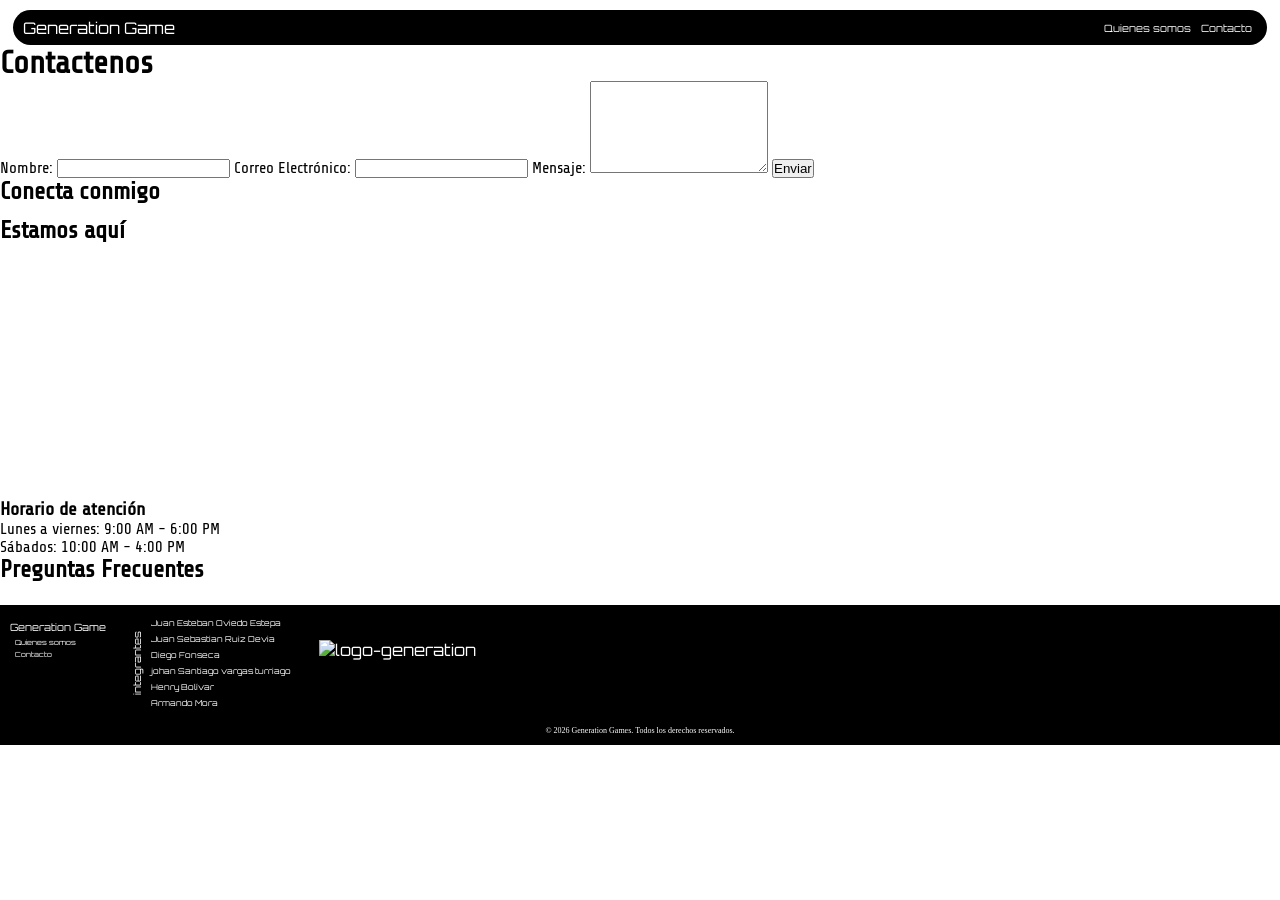
==== contactenos.html @ c3300e43 "agregando estilos a las demas paginas" ====
<!DOCTYPE html>
<html lang="en">
<head>
  <meta charset="UTF-8">
  <meta name="viewport" content="width=device-width, initial-scale=1.0">
  <link rel="preconnect" href="https://fonts.googleapis.com">
  <link rel="preconnect" href="https://fonts.gstatic.com" crossorigin>
  <link href="https://fonts.googleapis.com/css2?family=Orbitron&display=swap" rel="stylesheet">
  <title>Document</title>
  <link rel="stylesheet" href="/styles/style.css">
</head>
<body>
  <div class="nav-bar-container">
    <nav>
      <a href="index.html">Generation Game</a>
      <ul>
        <li>
          <a href="quienes-somos.html">Quienes somos</a>
        </li>
        <li>
          <a href="contactenos.html">Contacto</a>
        </li>
      </ul>
    </nav>
  </div>
  <div class="container">
    <h1>Contactenos</h1>
    <form action="/contactenos" method="POST">
      <label for="nombre">Nombre:</label>
      <input type="text" id="nombre" name="nombre" required>

      <label for="email">Correo Electrónico:</label>
      <input type="email" id="email" name="email" required>
      <label for="mensaje">Mensaje:</label>
      <textarea id="mensaje" name="mensaje" rows="6archivo " required></textarea>

      <button type="submit">Enviar</button>
    </form>
  </div>

  <div class="contact-info">
    <h2>Conecta conmigo</h2>
    <ul>
      <li><a href="jugador1.contacto@juegos-generacion.com">jugador1.contacto@juegos-generacion.com</a></li>
      <li><a href="tel:+573214567890">+57 321 456 7890</a></li>
      <li><a href="redes-sociales">Redes Sociales</a></li>
    </ul>
  </div>

  <div class="map">
    <h2> Estamos aquí</h2>
    <iframe src="https://www.google.com/maps/embed?pb=!1m18!1m12!1m3!1d3976.1234567890123!2d-74.12345678901234!3d4.123456789012345!2m3!1f0!2f0!3f0!3m2!1i1024!2i768!4f13.1!3m3!1m2!1s0x8e1234567890123%3A0x1234567890123456!2sUbicación%20de%20la%20Empresa!5e0!3m2!1ses-419!2sco!4v1612345678901" width="300" height="250" style="border:0;" allowfullscreen="" loading="lazy"></iframe>
    <h3>Horario de atención</h3>
    <p>Lunes a viernes: 9:00 AM - 6:00 PM</p>
    <p>Sábados: 10:00 AM - 4:00 PM</p>
  </div>

  <div class="pqr">
    <h2>Preguntas Frecuentes</h2>
    <ul>
      <li><a href="/pqr#juegos">¿Qué tipos de juegos ofrecen?</a></li>
      <li><a href="/pqr#plataformas">¿Qué tipo de plataformas tienen?</a></li>
      <li><a href="/pqr#pagos">¿Qué métodos de pago aceptan?</a></li>
    </ul>
  </div>
  <footer>
    <div class="top-footer">
      <div class="urls-footer">
        <a href="">Generation Game</a>
        <ul>
          <li>
            <a href="">Quienes somos</a>
          </li>
          <li>
            <a href="">Contacto</a>
          </li>
        </ul>
      </div>
      <div class="members">
        <h1>integrantes</h1>
        <div class="names">
          <li>Juan Esteban Oviedo Estepa</li>
          <li>Juan Sebastian Ruiz Devia</li>
          <li>Diego Fonseca</li>
          <li>johan Santiago vargas turriago</li>
          <li>Henry Bolívar</li>
          <li>Armando Mora</li>
        </div>
        <img src="https://cdn.nwe.io/files/x/a2/b3/9f9b89ea24a72f13629116b184f6.png" alt="logo-generation">
      </div>
    </div>
    <div class="bottom-footer">
      <p>© 2026 Generation Games. Todos los derechos reservados.</p>
    </div>
  </footer>


</body>
</html>
---- styles/style.css ----
/* Esta es la fuente local Share Tech */
@font-face {
    font-family: 'Share Tech';
    src: url('../assets/fonts/ShareTech-Regular.ttf') format('truetype');
    font-weight: normal;
    font-style: normal;
}

/* Esto aplica la fuente a todo el sitio */
body {
    font-family: 'Share Tech', sans-serif;
}
* {
  margin: 0;
  padding: 0;
  box-sizing: border-box;
}

#quienesSomosTextoInformativo{
   max-width: 600px;
}
#contenedor1{
  display: flex;
  justify-content: center;
  align-items: center;     
  flex-direction: column;
  gap:30px;
}

#equipo {
  text-align: left;
}

/* NAV BAR */

.nav-bar-container{
  display: flex;
  justify-content: center;
  width: 100%;
  /* position: fixed;
  top: 0; */
}

nav{
  display: flex;
  align-items: center;
  justify-content: space-between;
  padding: 10px;
  width: 98%;
  height: 35px;
  margin-top: 10px;
  background-color: black;
  color: white;
  border-radius: 20px;
}

a{
  font-family: "Orbitron", sans-serif;
  text-decoration: none;
  color: white;
}

ul{
  display: flex;
}

li{
  font-size: 10px;
  list-style: none;
  margin: 0 5px;
}

.btn-articulos{
  display: inline-block;
  padding: 10px 20px;
  background-color: black;
  color: white;
  text-decoration: none;
  border-radius: 5px;
  margin-top: 20px;
}

/* FOOTER */

footer{
  display: block;
  height:fit-content;
  font-family: "Orbitron", sans-serif;
  margin-top: 10px;
  background-color: black;
  color: white;
  padding: 10px;
}

.top-footer{
  display: flex;

}

.urls-footer {
  display: block;
  width:fit-content;
}

.urls-footer a{
  font-size: 10px;
}


.urls-footer li a{
  font-size: 7px;
}

.members{
    display: flex;
    justify-content: center;
    margin-left: 20px;
}

.members h1 {
    text-align: center;
    margin: 5px;
    font-size: 10px;
    font-weight: lighter;
    writing-mode: vertical-lr;
    transform: rotate(180deg);
}

.members .names li{
    padding: 3px;
    display: block;
    list-style: none;
    font-size: 8px;
    margin-left: 0;
    height:fit-content;
}

.members img{
    margin-left: 20px;
    align-content: center;
    max-height: 70px;
    padding: 1;
}

footer p{
  margin-top: 15px;
  font-family:'Times New Roman', Times, serif;
  font-weight: lighter;
  font-size: 8px;
  text-align: center;
}

.urls-footer ul{
  display: block;
}
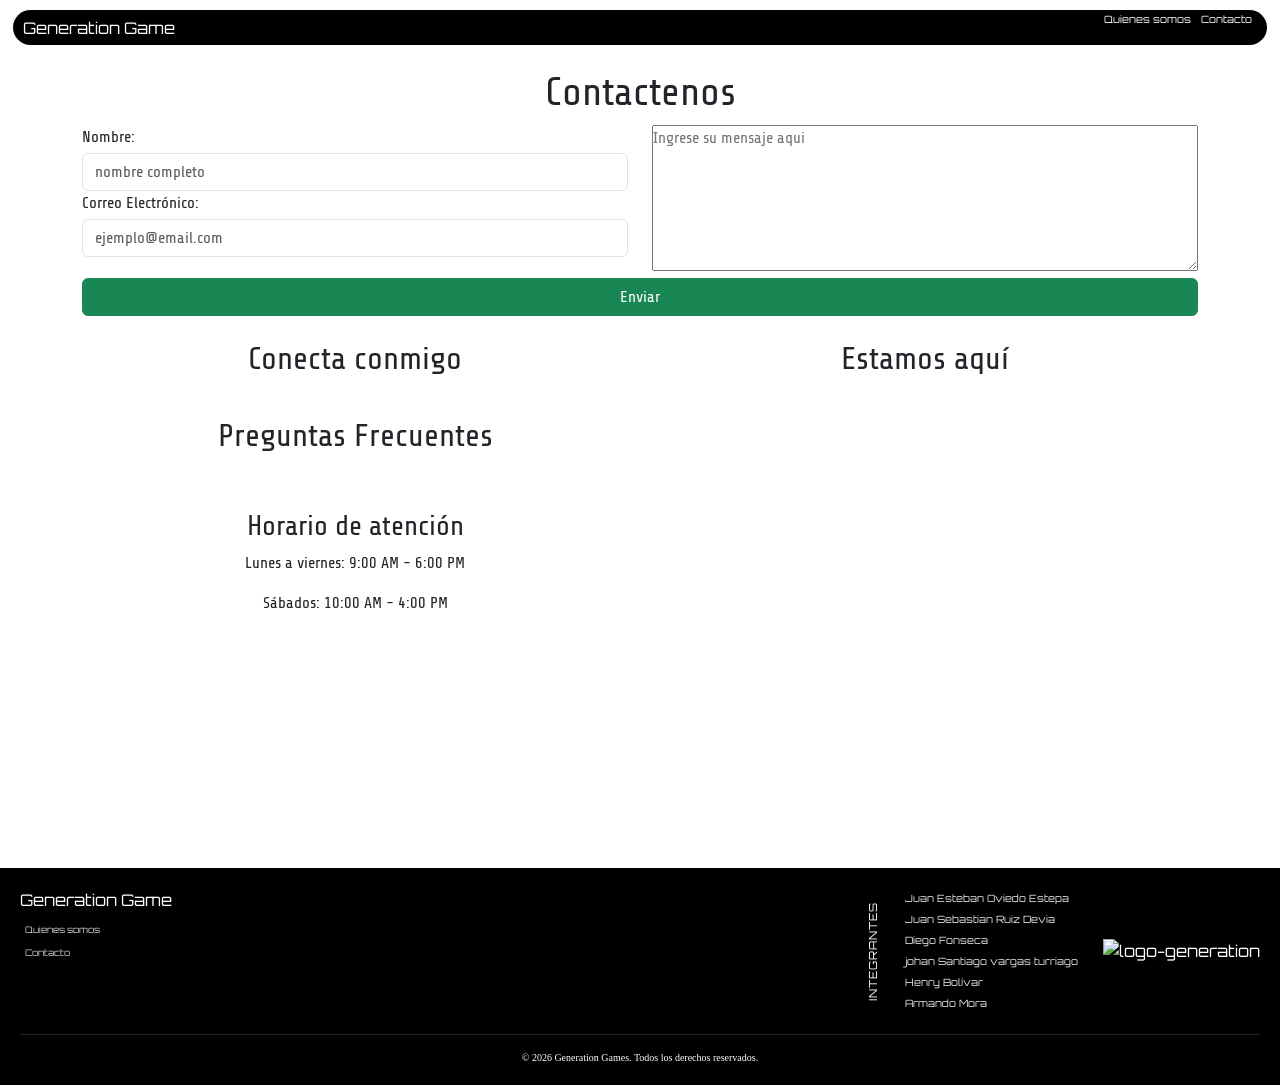
==== commit f240152b: "Bootstrap has been applied to contactenos.html" ====
--- a/contactenos.html
+++ b/contactenos.html
@@ -1,15 +1,21 @@
 <!DOCTYPE html>
 <html lang="en">
+
 <head>
   <meta charset="UTF-8">
   <meta name="viewport" content="width=device-width, initial-scale=1.0">
   <link rel="preconnect" href="https://fonts.googleapis.com">
   <link rel="preconnect" href="https://fonts.gstatic.com" crossorigin>
   <link href="https://fonts.googleapis.com/css2?family=Orbitron&display=swap" rel="stylesheet">
-  <title>Document</title>
+  <link href="https://cdn.jsdelivr.net/npm/bootstrap@5.3.8/dist/css/bootstrap.min.css" rel="stylesheet"
+    integrity="sha384-sRIl4kxILFvY47J16cr9ZwB07vP4J8+LH7qKQnuqkuIAvNWLzeN8tE5YBujZqJLB" crossorigin="anonymous">
+
+  <title>Contactenos</title>
   <link rel="stylesheet" href="/styles/style.css">
 </head>
+
 <body>
+
   <div class="nav-bar-container">
     <nav>
       <a href="index.html">Generation Game</a>
@@ -23,46 +29,79 @@
       </ul>
     </nav>
   </div>
-  <div class="container">
-    <h1>Contactenos</h1>
-    <form action="/contactenos" method="POST">
-      <label for="nombre">Nombre:</label>
-      <input type="text" id="nombre" name="nombre" required>
 
-      <label for="email">Correo Electrónico:</label>
-      <input type="email" id="email" name="email" required>
-      <label for="mensaje">Mensaje:</label>
-      <textarea id="mensaje" name="mensaje" rows="6archivo " required></textarea>
+  <br>
+  
+  <div class="container text-center" style="min-height: 85vh;">
+    <div class="row">
+      <div class="col">
+        <h1>Contactenos</h1>
+      </div>
+    </div>
+    <div class="row">
+      <div class="col d-grid text-start">
+        <form action="/contactenos" method="POST">
+          <label for="nombre" class="d-block mb-1">Nombre:</label>
+          <input type="text" id="nombre" name="nombre" required class="form-control" placeholder="nombre completo">
 
-      <button type="submit">Enviar</button>
-    </form>
+          <label for="email" class="d-block mb-1">Correo Electrónico:</label>
+          <input type="email" id="email" name="email" required class="form-control" placeholder="ejemplo@email.com">
+        </form>
+      </div>
+      <div class="col d-grid text-start">
+        <form action="/contactenos" method="POST">
+          <textarea id="mensaje" name="mensaje" rows="6" required class="w-100 " placeholder="Ingrese su mensaje aqui"></textarea>
+        </form>
+      </div>
+    </div>
+    <div class="row">
+      <div class="col">
+        <form action="/contactenos" method="POST" class="d-grid">
+          <button type="submit" class="btn btn-success">Enviar</button>
+        </form>
+
+      </div>
+    </div>
+    <br>
+    <div class="row">
+      <div class="col">
+
+        <div class="contact-info">
+          <h2>Conecta conmigo</h2>
+          <ul>
+            <li><a href="#">jugador1.contacto@juegos-generacion.com</a></li>
+            <li><a href="#">+57 321 456 7890</a></li>
+            <li><a href="#">Redes Sociales</a></li>
+          </ul>
+        </div>
+
+        <div class="pqr">
+          <h2>Preguntas Frecuentes</h2>
+          <ul>
+            <li><a href="#">¿Qué tipos de juegos ofrecen?</a></li>
+            <li><a href="#">¿Qué tipo de plataformas tienen?</a></li>
+            <li><a href="#">¿Qué métodos de pago aceptan?</a></li>
+          </ul>
+        </div>
+
+        <h3>Horario de atención</h3>
+        <p>Lunes a viernes: 9:00 AM - 6:00 PM</p>
+        <p>Sábados: 10:00 AM - 4:00 PM</p>
+
+      </div>
+      <div class="col">
+        <div class="map">
+          <h2> Estamos aquí</h2>
+          <iframe
+            src="https://www.google.com/maps/embed?pb=!1m18!1m12!1m3!1d3976.1234567890123!2d-74.12345678901234!3d4.123456789012345!2m3!1f0!2f0!3f0!3m2!1i1024!2i768!4f13.1!3m3!1m2!1s0x8e1234567890123%3A0x1234567890123456!2sUbicación%20de%20la%20Empresa!5e0!3m2!1ses-419!2sco!4v1612345678901"
+            width="100%" height="250" style="border:0;" allowfullscreen="" loading="lazy"></iframe>
+        </div>
+      </div>
+    </div>
   </div>
 
-  <div class="contact-info">
-    <h2>Conecta conmigo</h2>
-    <ul>
-      <li><a href="jugador1.contacto@juegos-generacion.com">jugador1.contacto@juegos-generacion.com</a></li>
-      <li><a href="tel:+573214567890">+57 321 456 7890</a></li>
-      <li><a href="redes-sociales">Redes Sociales</a></li>
-    </ul>
-  </div>
-
-  <div class="map">
-    <h2> Estamos aquí</h2>
-    <iframe src="https://www.google.com/maps/embed?pb=!1m18!1m12!1m3!1d3976.1234567890123!2d-74.12345678901234!3d4.123456789012345!2m3!1f0!2f0!3f0!3m2!1i1024!2i768!4f13.1!3m3!1m2!1s0x8e1234567890123%3A0x1234567890123456!2sUbicación%20de%20la%20Empresa!5e0!3m2!1ses-419!2sco!4v1612345678901" width="300" height="250" style="border:0;" allowfullscreen="" loading="lazy"></iframe>
-    <h3>Horario de atención</h3>
-    <p>Lunes a viernes: 9:00 AM - 6:00 PM</p>
-    <p>Sábados: 10:00 AM - 4:00 PM</p>
-  </div>
-
-  <div class="pqr">
-    <h2>Preguntas Frecuentes</h2>
-    <ul>
-      <li><a href="/pqr#juegos">¿Qué tipos de juegos ofrecen?</a></li>
-      <li><a href="/pqr#plataformas">¿Qué tipo de plataformas tienen?</a></li>
-      <li><a href="/pqr#pagos">¿Qué métodos de pago aceptan?</a></li>
-    </ul>
-  </div>
+  <br>
+  
   <footer>
     <div class="top-footer">
       <div class="urls-footer">
@@ -96,4 +135,5 @@
 
 
 </body>
+
 </html>
--- a/styles/style.css
+++ b/styles/style.css
@@ -10,6 +10,7 @@
 body {
     font-family: 'Share Tech', sans-serif;
 }
+
 * {
   margin: 0;
   padding: 0;
@@ -37,8 +38,7 @@
   display: flex;
   justify-content: center;
   width: 100%;
-  /* position: fixed;
-  top: 0; */
+  /* position: fixed; */
 }
 
 nav{
@@ -80,76 +80,101 @@
   margin-top: 20px;
 }
 
-/* FOOTER */
-
-footer{
-  display: block;
-  height:fit-content;
+/* FOOTER PRINCIPAL */
+footer {
+  box-sizing: border-box;
+  display: flex;
+  flex-direction: column;
+  min-height: 200px;
   font-family: "Orbitron", sans-serif;
   margin-top: 10px;
   background-color: black;
   color: white;
-  padding: 10px;
+  padding: 20px;
 }
 
-.top-footer{
+/* CONTENEDOR SUPERIOR */
+.top-footer {
   display: flex;
-
+  justify-content: space-between;
+  align-items: flex-start;
+  flex-wrap: wrap;
+  gap: 20px;
 }
 
 .urls-footer {
   display: block;
-  width:fit-content;
+  flex: 1;
+  min-width: 150px;
 }
 
-.urls-footer a{
-  font-size: 10px;
-}
-
-
-.urls-footer li a{
-  font-size: 7px;
-}
-
-.members{
-    display: flex;
-    justify-content: center;
-    margin-left: 20px;
-}
-
-.members h1 {
-    text-align: center;
-    margin: 5px;
-    font-size: 10px;
-    font-weight: lighter;
-    writing-mode: vertical-lr;
-    transform: rotate(180deg);
-}
-
-.members .names li{
-    padding: 3px;
-    display: block;
-    list-style: none;
-    font-size: 8px;
-    margin-left: 0;
-    height:fit-content;
-}
-
-.members img{
-    margin-left: 20px;
-    align-content: center;
-    max-height: 70px;
-    padding: 1;
-}
-
-footer p{
-  margin-top: 15px;
-  font-family:'Times New Roman', Times, serif;
-  font-weight: lighter;
-  font-size: 8px;
-  text-align: center;
+.urls-footer ul {
+  list-style: none;
+  padding: 0;
+  margin: 0;
 }
 
 .urls-footer ul{
   display: block;
-}+  margin-top: 10px;
+}
+
+.urls-footer li {
+  margin-bottom: 8px;
+}
+
+.urls-footer a {
+  color: white;
+  text-decoration: none;
+}
+
+.urls-footer li a {
+  font-size: 9px;
+  opacity: 0.8;
+}
+
+.members {
+  display: flex;
+  align-items: center;
+  gap: 20px;
+}
+
+.members h1 {
+  margin: 0;
+  font-size: 11px;
+  font-weight: lighter;
+  writing-mode: vertical-lr;
+  transform: rotate(180deg);
+  text-transform: uppercase;
+  letter-spacing: 1px;
+}
+
+.members .names {
+  list-style: none;
+  padding: 0;
+  margin: 0;
+}
+
+.members .names li {
+  padding: 3px 0;
+  font-size: 10px;
+  opacity: 0.9;
+}
+
+.members img {
+  max-height: 70px;
+  width: auto;
+  object-fit: contain;
+}
+
+footer p {
+  margin: 20px 0 0 0;
+  font-family: 'Times New Roman', Times, serif;
+  font-weight: lighter;
+  font-size: 10px;
+  text-align: center;
+  border-top: 1px solid #222;
+  padding-top: 15px;
+  width: 100%;
+}
+
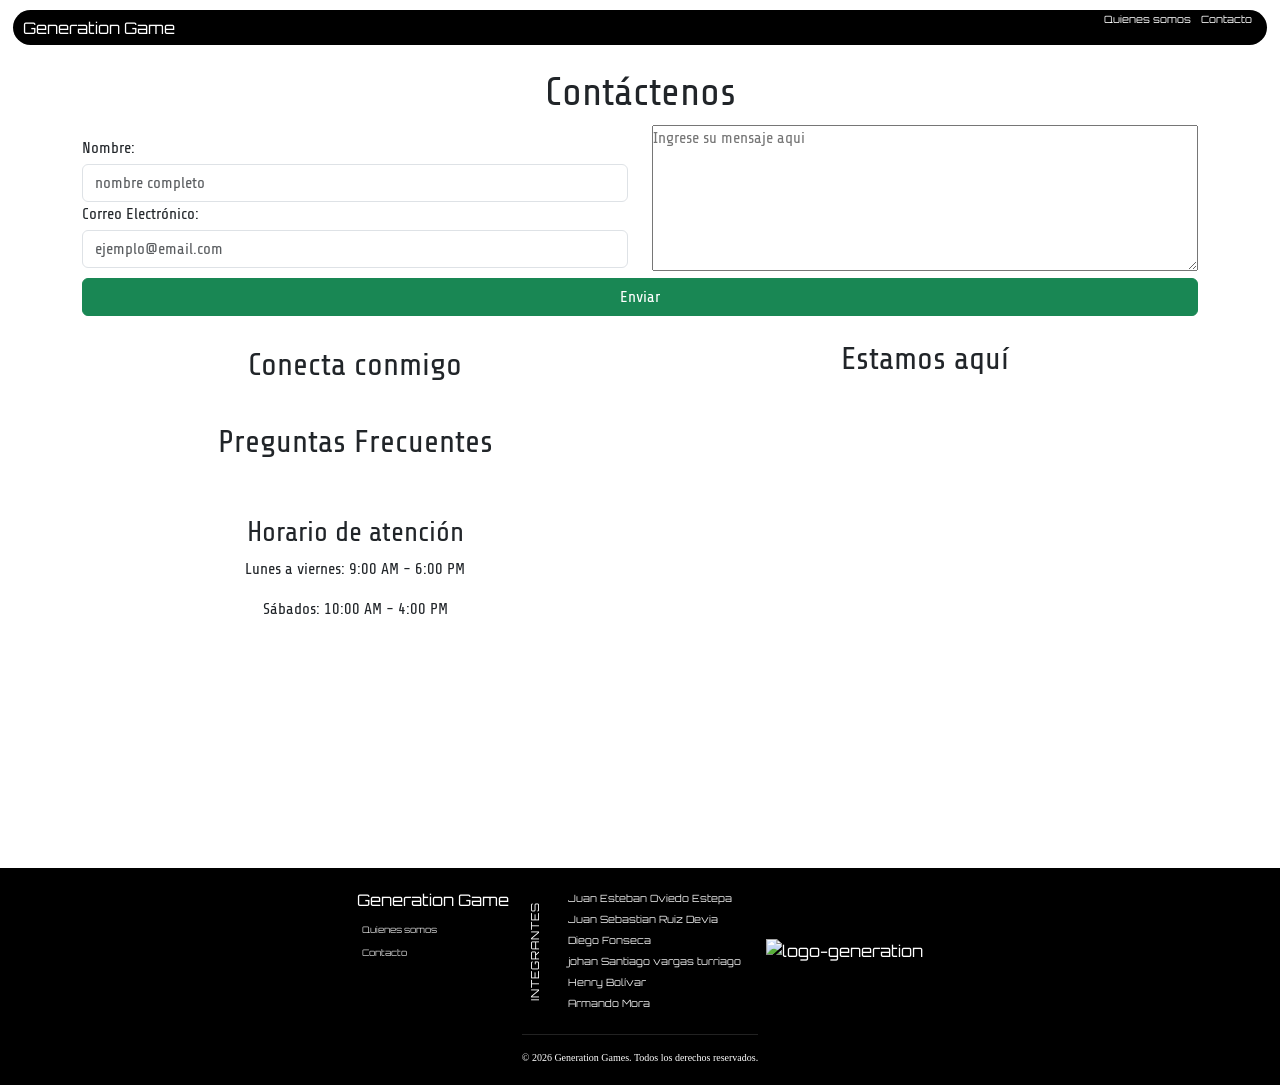
==== commit 836ff021: "contactenos.html has been modified" ====
--- a/contactenos.html
+++ b/contactenos.html
@@ -35,7 +35,7 @@
   <div class="container text-center" style="min-height: 85vh;">
     <div class="row">
       <div class="col">
-        <h1>Contactenos</h1>
+        <h1>Contáctenos</h1>
       </div>
     </div>
     <div class="row">
--- a/styles/style.css
+++ b/styles/style.css
@@ -10,11 +10,11 @@
 body {
     font-family: 'Share Tech', sans-serif;
 }
-
 * {
   margin: 0;
   padding: 0;
   box-sizing: border-box;
+  align-items: center;
 }
 
 #quienesSomosTextoInformativo{
@@ -178,3 +178,10 @@
   width: 100%;
 }
 
+.urls-footer ul{
+  display: block;
+}
+
+#quienesSomosTextoInformativo {
+    text-align: justify;
+}
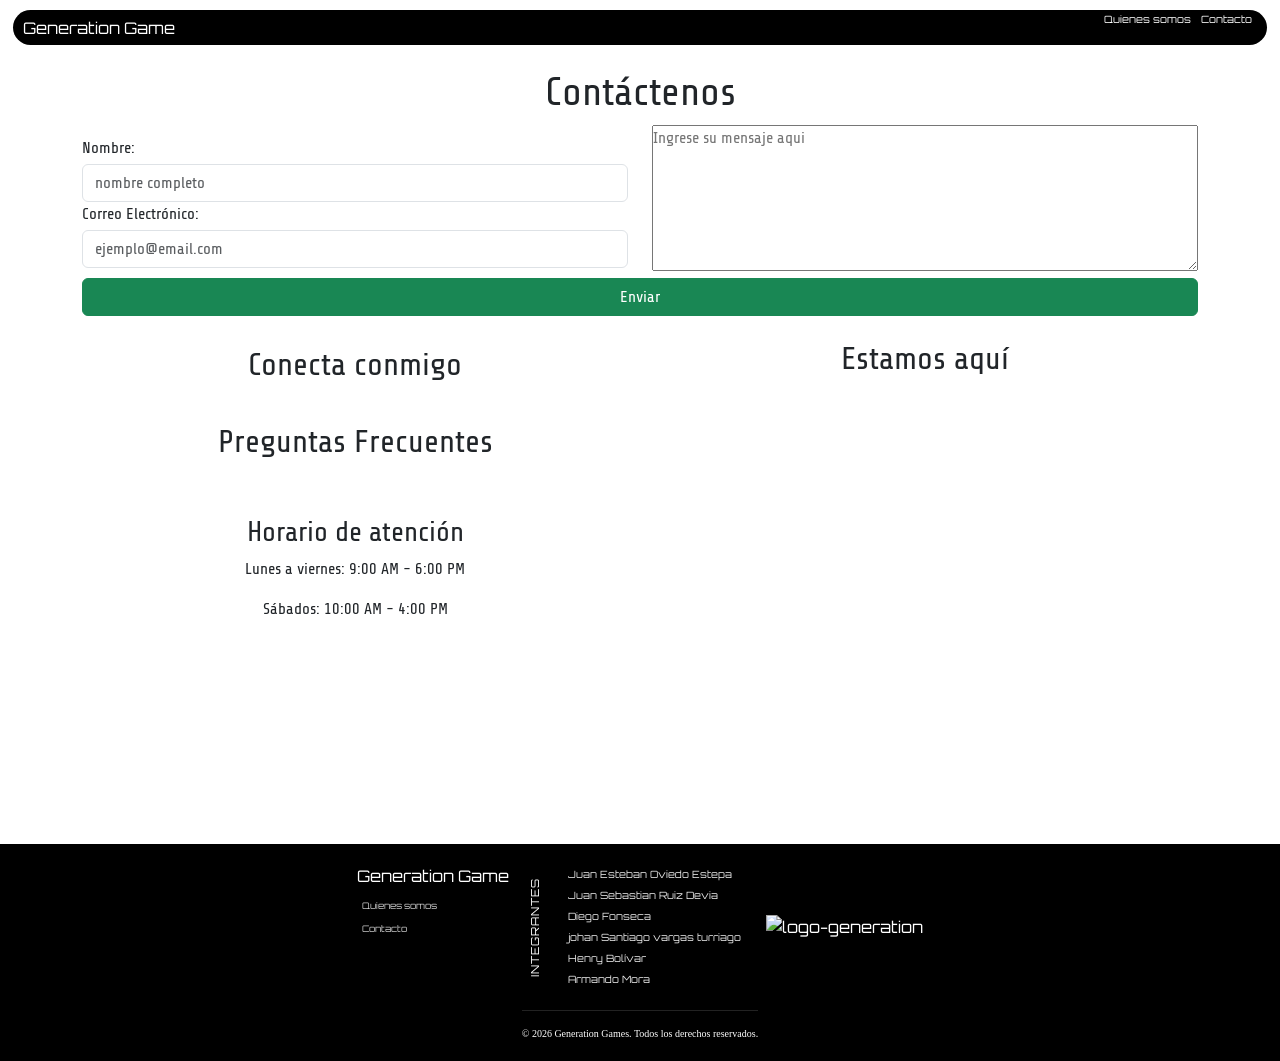
==== commit 3f79e953: "contactenos.html has been modified" ====
--- a/contactenos.html
+++ b/contactenos.html
@@ -100,8 +100,6 @@
     </div>
   </div>
 
-  <br>
-  
   <footer>
     <div class="top-footer">
       <div class="urls-footer">
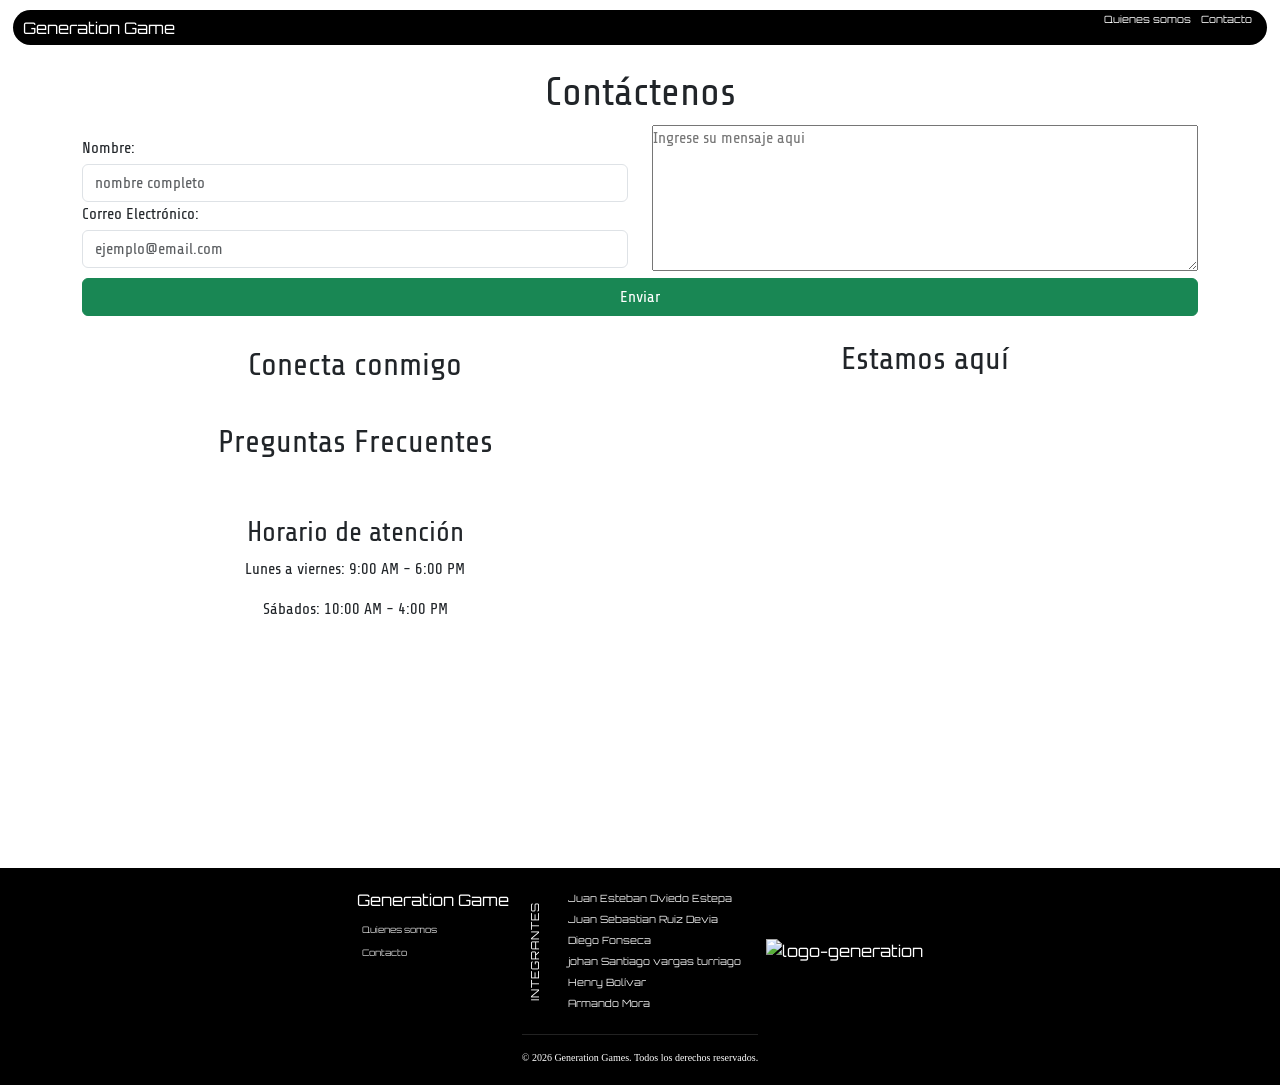
==== commit cfafaaba: "Merge branch 'bootstrap-contactenos' of github.com:SanJohan/generation-game into contactenos" ====
--- a/contactenos.html
+++ b/contactenos.html
@@ -100,6 +100,8 @@
     </div>
   </div>
 
+  <br>
+  
   <footer>
     <div class="top-footer">
       <div class="urls-footer">
--- a/styles/style.css
+++ b/styles/style.css
@@ -10,6 +10,7 @@
 body {
     font-family: 'Share Tech', sans-serif;
 }
+
 * {
   margin: 0;
   padding: 0;
@@ -178,6 +179,7 @@
   width: 100%;
 }
 
+
 .urls-footer ul{
   display: block;
 }
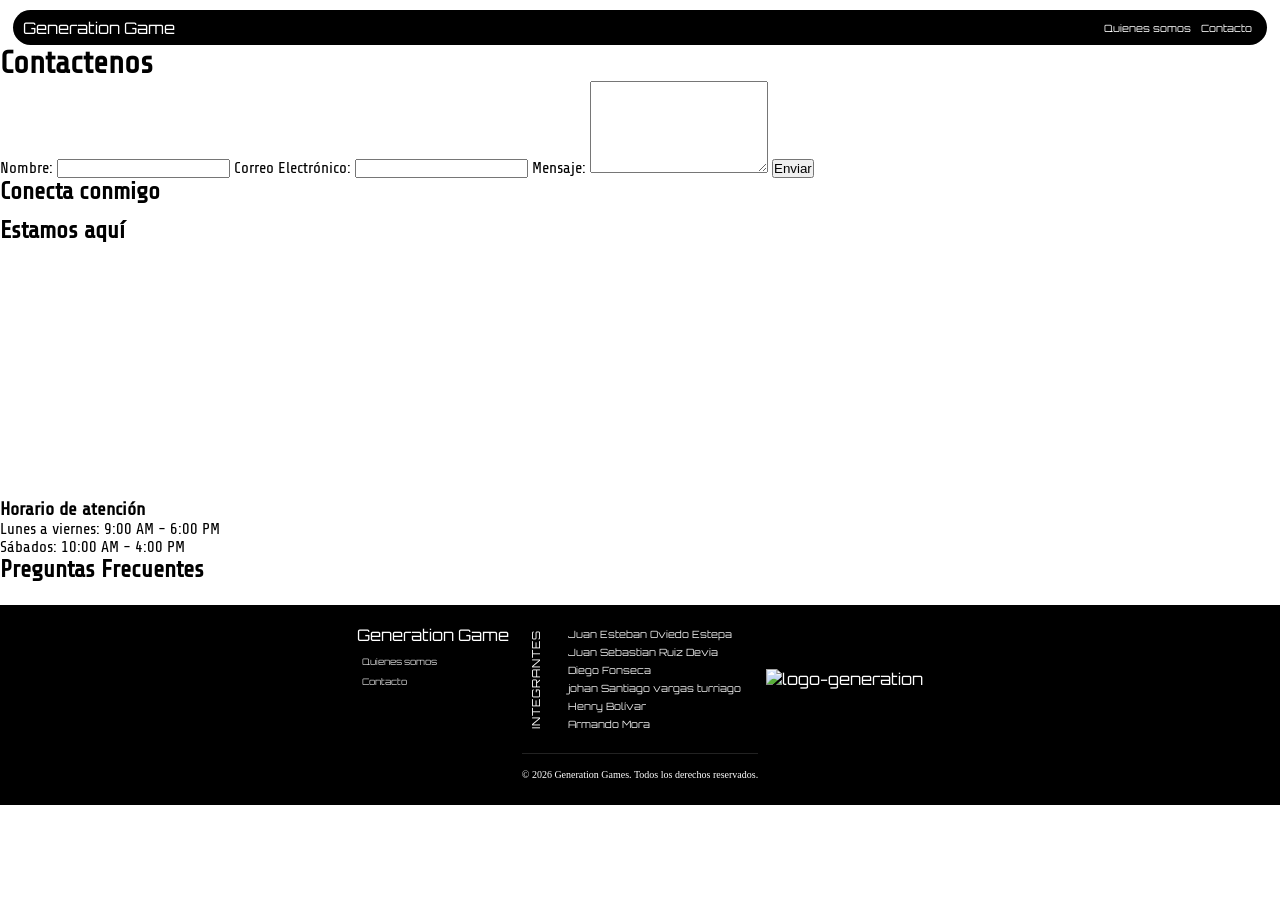
==== commit bb723c22: "Formulario de contacto LocalStorage Funcional" ====
--- a/contactenos.html
+++ b/contactenos.html
@@ -1,21 +1,15 @@
 <!DOCTYPE html>
 <html lang="en">
-
 <head>
   <meta charset="UTF-8">
   <meta name="viewport" content="width=device-width, initial-scale=1.0">
   <link rel="preconnect" href="https://fonts.googleapis.com">
   <link rel="preconnect" href="https://fonts.gstatic.com" crossorigin>
   <link href="https://fonts.googleapis.com/css2?family=Orbitron&display=swap" rel="stylesheet">
-  <link href="https://cdn.jsdelivr.net/npm/bootstrap@5.3.8/dist/css/bootstrap.min.css" rel="stylesheet"
-    integrity="sha384-sRIl4kxILFvY47J16cr9ZwB07vP4J8+LH7qKQnuqkuIAvNWLzeN8tE5YBujZqJLB" crossorigin="anonymous">
-
-  <title>Contactenos</title>
+  <title>Document</title>
   <link rel="stylesheet" href="/styles/style.css">
 </head>
-
 <body>
-
   <div class="nav-bar-container">
     <nav>
       <a href="index.html">Generation Game</a>
@@ -29,79 +23,46 @@
       </ul>
     </nav>
   </div>
+  <div class="container">
+    <h1>Contactenos</h1>
+    <form action="/contactenos" method="POST">
+      <label for="nombre">Nombre:</label>
+      <input type="text" id="nombre" name="nombre" required>
 
-  <br>
-  
-  <div class="container text-center" style="min-height: 85vh;">
-    <div class="row">
-      <div class="col">
-        <h1>Contáctenos</h1>
-      </div>
-    </div>
-    <div class="row">
-      <div class="col d-grid text-start">
-        <form action="/contactenos" method="POST">
-          <label for="nombre" class="d-block mb-1">Nombre:</label>
-          <input type="text" id="nombre" name="nombre" required class="form-control" placeholder="nombre completo">
+      <label for="email">Correo Electrónico:</label>
+      <input type="email" id="email" name="email" required>
+      <label for="mensaje">Mensaje:</label>
+      <textarea id="mensaje" name="mensaje" rows="6archivo " required></textarea>
 
-          <label for="email" class="d-block mb-1">Correo Electrónico:</label>
-          <input type="email" id="email" name="email" required class="form-control" placeholder="ejemplo@email.com">
-        </form>
-      </div>
-      <div class="col d-grid text-start">
-        <form action="/contactenos" method="POST">
-          <textarea id="mensaje" name="mensaje" rows="6" required class="w-100 " placeholder="Ingrese su mensaje aqui"></textarea>
-        </form>
-      </div>
-    </div>
-    <div class="row">
-      <div class="col">
-        <form action="/contactenos" method="POST" class="d-grid">
-          <button type="submit" class="btn btn-success">Enviar</button>
-        </form>
-
-      </div>
-    </div>
-    <br>
-    <div class="row">
-      <div class="col">
-
-        <div class="contact-info">
-          <h2>Conecta conmigo</h2>
-          <ul>
-            <li><a href="#">jugador1.contacto@juegos-generacion.com</a></li>
-            <li><a href="#">+57 321 456 7890</a></li>
-            <li><a href="#">Redes Sociales</a></li>
-          </ul>
-        </div>
-
-        <div class="pqr">
-          <h2>Preguntas Frecuentes</h2>
-          <ul>
-            <li><a href="#">¿Qué tipos de juegos ofrecen?</a></li>
-            <li><a href="#">¿Qué tipo de plataformas tienen?</a></li>
-            <li><a href="#">¿Qué métodos de pago aceptan?</a></li>
-          </ul>
-        </div>
-
-        <h3>Horario de atención</h3>
-        <p>Lunes a viernes: 9:00 AM - 6:00 PM</p>
-        <p>Sábados: 10:00 AM - 4:00 PM</p>
-
-      </div>
-      <div class="col">
-        <div class="map">
-          <h2> Estamos aquí</h2>
-          <iframe
-            src="https://www.google.com/maps/embed?pb=!1m18!1m12!1m3!1d3976.1234567890123!2d-74.12345678901234!3d4.123456789012345!2m3!1f0!2f0!3f0!3m2!1i1024!2i768!4f13.1!3m3!1m2!1s0x8e1234567890123%3A0x1234567890123456!2sUbicación%20de%20la%20Empresa!5e0!3m2!1ses-419!2sco!4v1612345678901"
-            width="100%" height="250" style="border:0;" allowfullscreen="" loading="lazy"></iframe>
-        </div>
-      </div>
-    </div>
+      <button type="submit">Enviar</button>
+    </form>
   </div>
 
-  <br>
-  
+  <div class="contact-info">
+    <h2>Conecta conmigo</h2>
+    <ul>
+      <li><a href="jugador1.contacto@juegos-generacion.com">jugador1.contacto@juegos-generacion.com</a></li>
+      <li><a href="tel:+573214567890">+57 321 456 7890</a></li>
+      <li><a href="redes-sociales">Redes Sociales</a></li>
+    </ul>
+  </div>
+
+  <div class="map">
+    <h2> Estamos aquí</h2>
+    <iframe src="https://www.google.com/maps/embed?pb=!1m18!1m12!1m3!1d3976.1234567890123!2d-74.12345678901234!3d4.123456789012345!2m3!1f0!2f0!3f0!3m2!1i1024!2i768!4f13.1!3m3!1m2!1s0x8e1234567890123%3A0x1234567890123456!2sUbicación%20de%20la%20Empresa!5e0!3m2!1ses-419!2sco!4v1612345678901" width="300" height="250" style="border:0;" allowfullscreen="" loading="lazy"></iframe>
+    <h3>Horario de atención</h3>
+    <p>Lunes a viernes: 9:00 AM - 6:00 PM</p>
+    <p>Sábados: 10:00 AM - 4:00 PM</p>
+  </div>
+
+  <div class="pqr">
+    <h2>Preguntas Frecuentes</h2>
+    <ul>
+      <li><a href="/pqr#juegos">¿Qué tipos de juegos ofrecen?</a></li>
+      <li><a href="/pqr#plataformas">¿Qué tipo de plataformas tienen?</a></li>
+      <li><a href="/pqr#pagos">¿Qué métodos de pago aceptan?</a></li>
+    </ul>
+  </div>
   <footer>
     <div class="top-footer">
       <div class="urls-footer">
@@ -132,8 +93,6 @@
       <p>© 2026 Generation Games. Todos los derechos reservados.</p>
     </div>
   </footer>
-
-
+<script src="app.js"></script>
 </body>
-
 </html>
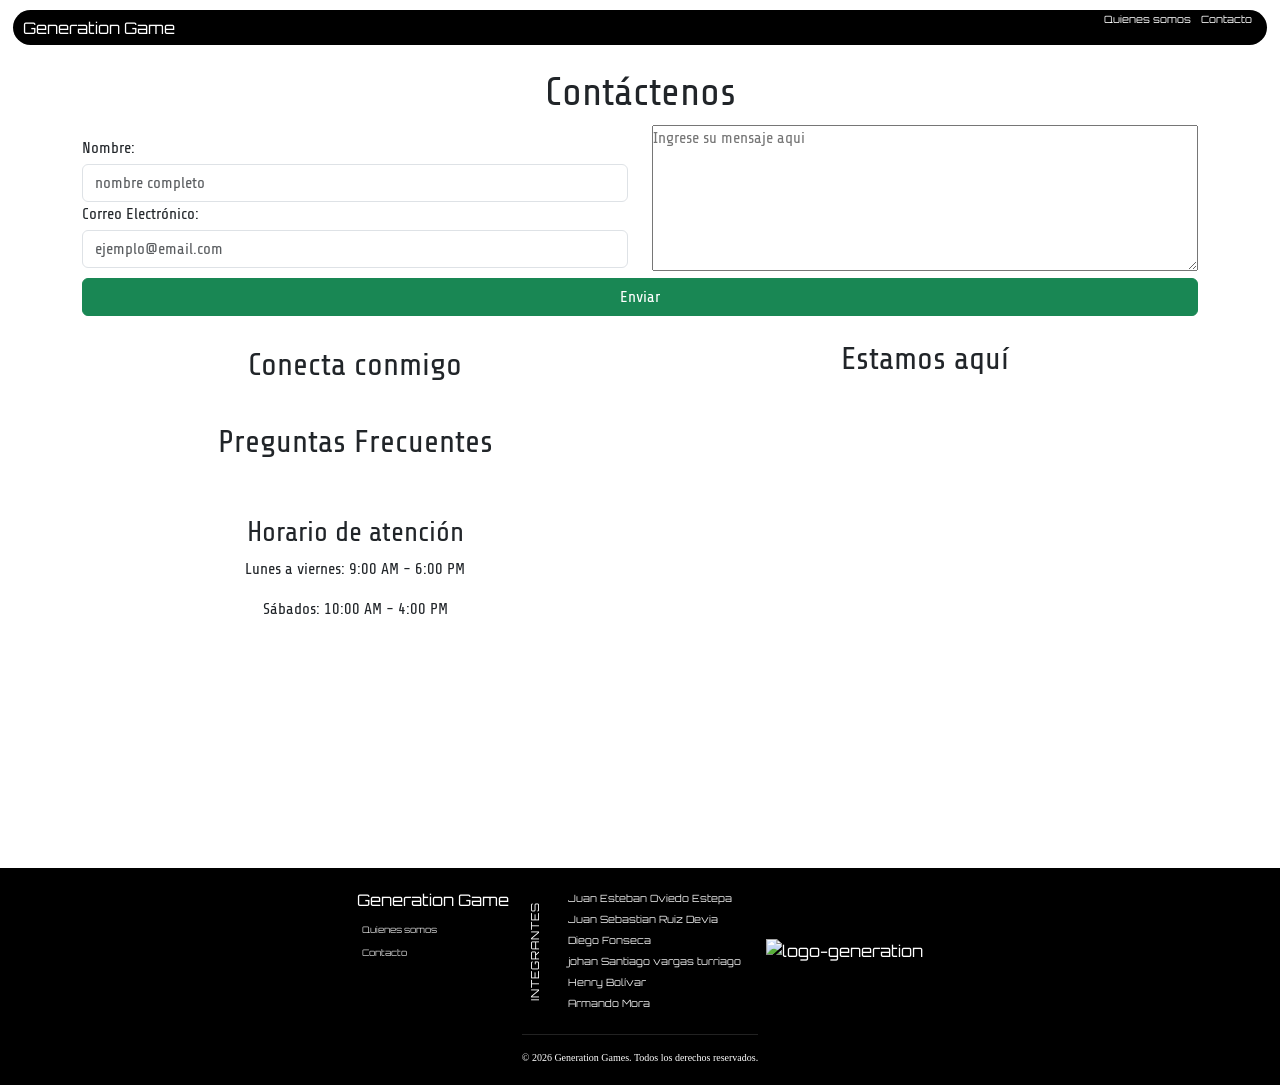
==== commit 151fb8cb: "Merge branch 'Local' of github.com:SanJohan/generation-game into Local" ====
--- a/contactenos.html
+++ b/contactenos.html
@@ -1,15 +1,21 @@
 <!DOCTYPE html>
 <html lang="en">
+
 <head>
   <meta charset="UTF-8">
   <meta name="viewport" content="width=device-width, initial-scale=1.0">
   <link rel="preconnect" href="https://fonts.googleapis.com">
   <link rel="preconnect" href="https://fonts.gstatic.com" crossorigin>
   <link href="https://fonts.googleapis.com/css2?family=Orbitron&display=swap" rel="stylesheet">
-  <title>Document</title>
+  <link href="https://cdn.jsdelivr.net/npm/bootstrap@5.3.8/dist/css/bootstrap.min.css" rel="stylesheet"
+    integrity="sha384-sRIl4kxILFvY47J16cr9ZwB07vP4J8+LH7qKQnuqkuIAvNWLzeN8tE5YBujZqJLB" crossorigin="anonymous">
+
+  <title>Contactenos</title>
   <link rel="stylesheet" href="/styles/style.css">
 </head>
+
 <body>
+
   <div class="nav-bar-container">
     <nav>
       <a href="index.html">Generation Game</a>
@@ -23,46 +29,79 @@
       </ul>
     </nav>
   </div>
-  <div class="container">
-    <h1>Contactenos</h1>
-    <form action="/contactenos" method="POST">
-      <label for="nombre">Nombre:</label>
-      <input type="text" id="nombre" name="nombre" required>
 
-      <label for="email">Correo Electrónico:</label>
-      <input type="email" id="email" name="email" required>
-      <label for="mensaje">Mensaje:</label>
-      <textarea id="mensaje" name="mensaje" rows="6archivo " required></textarea>
+  <br>
+  
+  <div class="container text-center" style="min-height: 85vh;">
+    <div class="row">
+      <div class="col">
+        <h1>Contáctenos</h1>
+      </div>
+    </div>
+    <div class="row">
+      <div class="col d-grid text-start">
+        <form action="/contactenos" method="POST">
+          <label for="nombre" class="d-block mb-1">Nombre:</label>
+          <input type="text" id="nombre" name="nombre" required class="form-control" placeholder="nombre completo">
 
-      <button type="submit">Enviar</button>
-    </form>
+          <label for="email" class="d-block mb-1">Correo Electrónico:</label>
+          <input type="email" id="email" name="email" required class="form-control" placeholder="ejemplo@email.com">
+        </form>
+      </div>
+      <div class="col d-grid text-start">
+        <form action="/contactenos" method="POST">
+          <textarea id="mensaje" name="mensaje" rows="6" required class="w-100 " placeholder="Ingrese su mensaje aqui"></textarea>
+        </form>
+      </div>
+    </div>
+    <div class="row">
+      <div class="col">
+        <form action="/contactenos" method="POST" class="d-grid">
+          <button type="submit" class="btn btn-success">Enviar</button>
+        </form>
+
+      </div>
+    </div>
+    <br>
+    <div class="row">
+      <div class="col">
+
+        <div class="contact-info">
+          <h2>Conecta conmigo</h2>
+          <ul>
+            <li><a href="#">jugador1.contacto@juegos-generacion.com</a></li>
+            <li><a href="#">+57 321 456 7890</a></li>
+            <li><a href="#">Redes Sociales</a></li>
+          </ul>
+        </div>
+
+        <div class="pqr">
+          <h2>Preguntas Frecuentes</h2>
+          <ul>
+            <li><a href="#">¿Qué tipos de juegos ofrecen?</a></li>
+            <li><a href="#">¿Qué tipo de plataformas tienen?</a></li>
+            <li><a href="#">¿Qué métodos de pago aceptan?</a></li>
+          </ul>
+        </div>
+
+        <h3>Horario de atención</h3>
+        <p>Lunes a viernes: 9:00 AM - 6:00 PM</p>
+        <p>Sábados: 10:00 AM - 4:00 PM</p>
+
+      </div>
+      <div class="col">
+        <div class="map">
+          <h2> Estamos aquí</h2>
+          <iframe
+            src="https://www.google.com/maps/embed?pb=!1m18!1m12!1m3!1d3976.1234567890123!2d-74.12345678901234!3d4.123456789012345!2m3!1f0!2f0!3f0!3m2!1i1024!2i768!4f13.1!3m3!1m2!1s0x8e1234567890123%3A0x1234567890123456!2sUbicación%20de%20la%20Empresa!5e0!3m2!1ses-419!2sco!4v1612345678901"
+            width="100%" height="250" style="border:0;" allowfullscreen="" loading="lazy"></iframe>
+        </div>
+      </div>
+    </div>
   </div>
 
-  <div class="contact-info">
-    <h2>Conecta conmigo</h2>
-    <ul>
-      <li><a href="jugador1.contacto@juegos-generacion.com">jugador1.contacto@juegos-generacion.com</a></li>
-      <li><a href="tel:+573214567890">+57 321 456 7890</a></li>
-      <li><a href="redes-sociales">Redes Sociales</a></li>
-    </ul>
-  </div>
-
-  <div class="map">
-    <h2> Estamos aquí</h2>
-    <iframe src="https://www.google.com/maps/embed?pb=!1m18!1m12!1m3!1d3976.1234567890123!2d-74.12345678901234!3d4.123456789012345!2m3!1f0!2f0!3f0!3m2!1i1024!2i768!4f13.1!3m3!1m2!1s0x8e1234567890123%3A0x1234567890123456!2sUbicación%20de%20la%20Empresa!5e0!3m2!1ses-419!2sco!4v1612345678901" width="300" height="250" style="border:0;" allowfullscreen="" loading="lazy"></iframe>
-    <h3>Horario de atención</h3>
-    <p>Lunes a viernes: 9:00 AM - 6:00 PM</p>
-    <p>Sábados: 10:00 AM - 4:00 PM</p>
-  </div>
-
-  <div class="pqr">
-    <h2>Preguntas Frecuentes</h2>
-    <ul>
-      <li><a href="/pqr#juegos">¿Qué tipos de juegos ofrecen?</a></li>
-      <li><a href="/pqr#plataformas">¿Qué tipo de plataformas tienen?</a></li>
-      <li><a href="/pqr#pagos">¿Qué métodos de pago aceptan?</a></li>
-    </ul>
-  </div>
+  <br>
+  
   <footer>
     <div class="top-footer">
       <div class="urls-footer">
@@ -95,4 +134,5 @@
   </footer>
 <script src="app.js"></script>
 </body>
+
 </html>
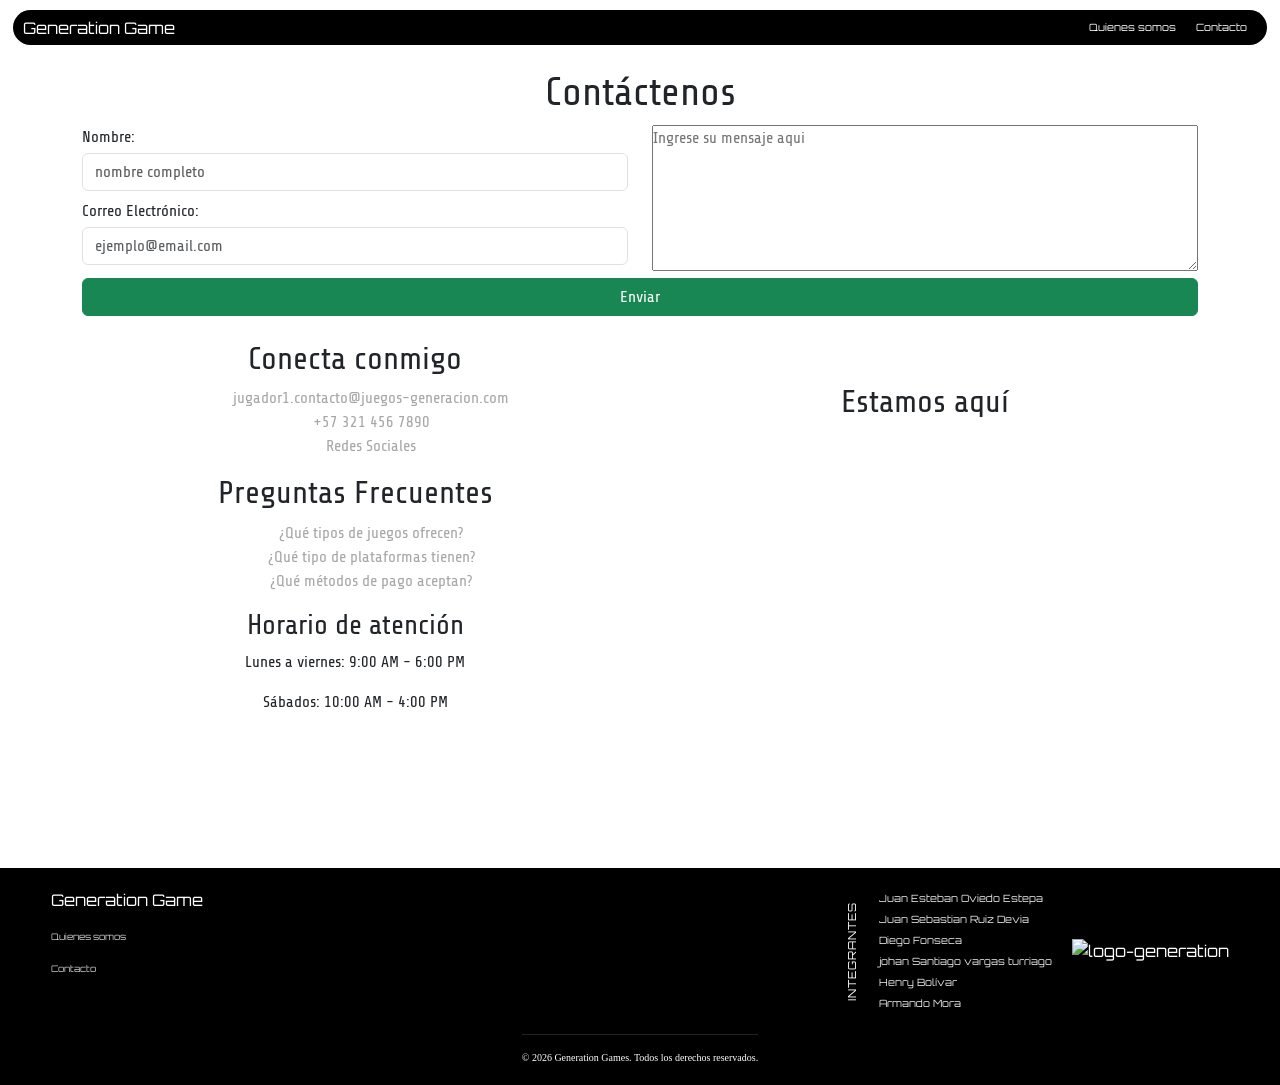
==== commit f6eb521b: "last details for navbar, footer and contactenos.html" ====
--- a/contactenos.html
+++ b/contactenos.html
@@ -31,29 +31,32 @@
   </div>
 
   <br>
-  
+
   <div class="container text-center" style="min-height: 85vh;">
     <div class="row">
       <div class="col">
         <h1>Contáctenos</h1>
       </div>
     </div>
-    <div class="row">
+    <div class="row align-items-start">
       <div class="col d-grid text-start">
         <form action="/contactenos" method="POST">
-          <label for="nombre" class="d-block mb-1">Nombre:</label>
+          <label for="nombre" class="d-block mb-1 mt-0">Nombre:</label>
           <input type="text" id="nombre" name="nombre" required class="form-control" placeholder="nombre completo">
 
-          <label for="email" class="d-block mb-1">Correo Electrónico:</label>
+          <label for="email" class="d-block mb-1 mt-2">Correo Electrónico:</label>
           <input type="email" id="email" name="email" required class="form-control" placeholder="ejemplo@email.com">
         </form>
       </div>
+
       <div class="col d-grid text-start">
         <form action="/contactenos" method="POST">
-          <textarea id="mensaje" name="mensaje" rows="6" required class="w-100 " placeholder="Ingrese su mensaje aqui"></textarea>
+          <textarea id="mensaje" name="mensaje" rows="6" required class="w-100 mt-0"
+            placeholder="Ingrese su mensaje aqui"></textarea>
         </form>
       </div>
     </div>
+
     <div class="row">
       <div class="col">
         <form action="/contactenos" method="POST" class="d-grid">
@@ -101,7 +104,7 @@
   </div>
 
   <br>
-  
+
   <footer>
     <div class="top-footer">
       <div class="urls-footer">
@@ -132,7 +135,7 @@
       <p>© 2026 Generation Games. Todos los derechos reservados.</p>
     </div>
   </footer>
-<script src="app.js"></script>
+  <script src="app.js"></script>
 </body>
 
 </html>
--- a/styles/style.css
+++ b/styles/style.css
@@ -1,15 +1,16 @@
 /* Esta es la fuente local Share Tech */
 @font-face {
-    font-family: 'Share Tech';
-    src: url('../assets/fonts/ShareTech-Regular.ttf') format('truetype');
-    font-weight: normal;
-    font-style: normal;
+  font-family: 'Share Tech';
+  src: url('../assets/fonts/ShareTech-Regular.ttf') format('truetype');
+  font-weight: normal;
+  font-style: normal;
 }
 
 /* Esto aplica la fuente a todo el sitio */
 body {
-    font-family: 'Share Tech', sans-serif;
-}
+  font-family: 'Share Tech', sans-serif;
+}
+
 
 * {
   margin: 0;
@@ -18,15 +19,25 @@
   align-items: center;
 }
 
-#quienesSomosTextoInformativo{
-   max-width: 600px;
-}
-#contenedor1{
-  display: flex;
-  justify-content: center;
-  align-items: center;     
+ul {
+  list-style: none;
+}
+
+a{
+  text-decoration: none;
+  color: #a7a7a7;
+}
+
+#quienesSomosTextoInformativo {
+  max-width: 600px;
+}
+
+#contenedor1 {
+  display: flex;
+  justify-content: center;
+  align-items: center;
   flex-direction: column;
-  gap:30px;
+  gap: 30px;
 }
 
 #equipo {
@@ -35,14 +46,14 @@
 
 /* NAV BAR */
 
-.nav-bar-container{
+.nav-bar-container {
   display: flex;
   justify-content: center;
   width: 100%;
   /* position: fixed; */
 }
 
-nav{
+nav {
   display: flex;
   align-items: center;
   justify-content: space-between;
@@ -55,23 +66,31 @@
   border-radius: 20px;
 }
 
-a{
+.nav-bar-container a {
   font-family: "Orbitron", sans-serif;
   text-decoration: none;
   color: white;
 }
 
-ul{
-  display: flex;
-}
-
-li{
+.nav-bar-container ul {
+  display: flex;
+  align-items: center;
+  justify-content: center;
+  padding: 0;
+  margin: 0;
+}
+
+
+.nav-bar-container li {
   font-size: 10px;
   list-style: none;
-  margin: 0 5px;
-}
-
-.btn-articulos{
+  margin: 0 10px;
+  align-items: center;
+  justify-content: center;
+}
+
+
+.btn-articulos {
   display: inline-block;
   padding: 10px 20px;
   background-color: black;
@@ -97,6 +116,7 @@
 /* CONTENEDOR SUPERIOR */
 .top-footer {
   display: flex;
+  min-width: 95%;
   justify-content: space-between;
   align-items: flex-start;
   flex-wrap: wrap;
@@ -115,7 +135,7 @@
   margin: 0;
 }
 
-.urls-footer ul{
+.urls-footer ul {
   display: block;
   margin-top: 10px;
 }
@@ -170,20 +190,20 @@
 
 footer p {
   margin: 20px 0 0 0;
+  width: 100%;
   font-family: 'Times New Roman', Times, serif;
   font-weight: lighter;
   font-size: 10px;
   text-align: center;
   border-top: 1px solid #222;
   padding-top: 15px;
-  width: 100%;
-}
-
-
-.urls-footer ul{
+}
+
+.urls-footer ul {
   display: block;
+  padding: 0;
 }
 
 #quienesSomosTextoInformativo {
-    text-align: justify;
+  text-align: justify;
 }
